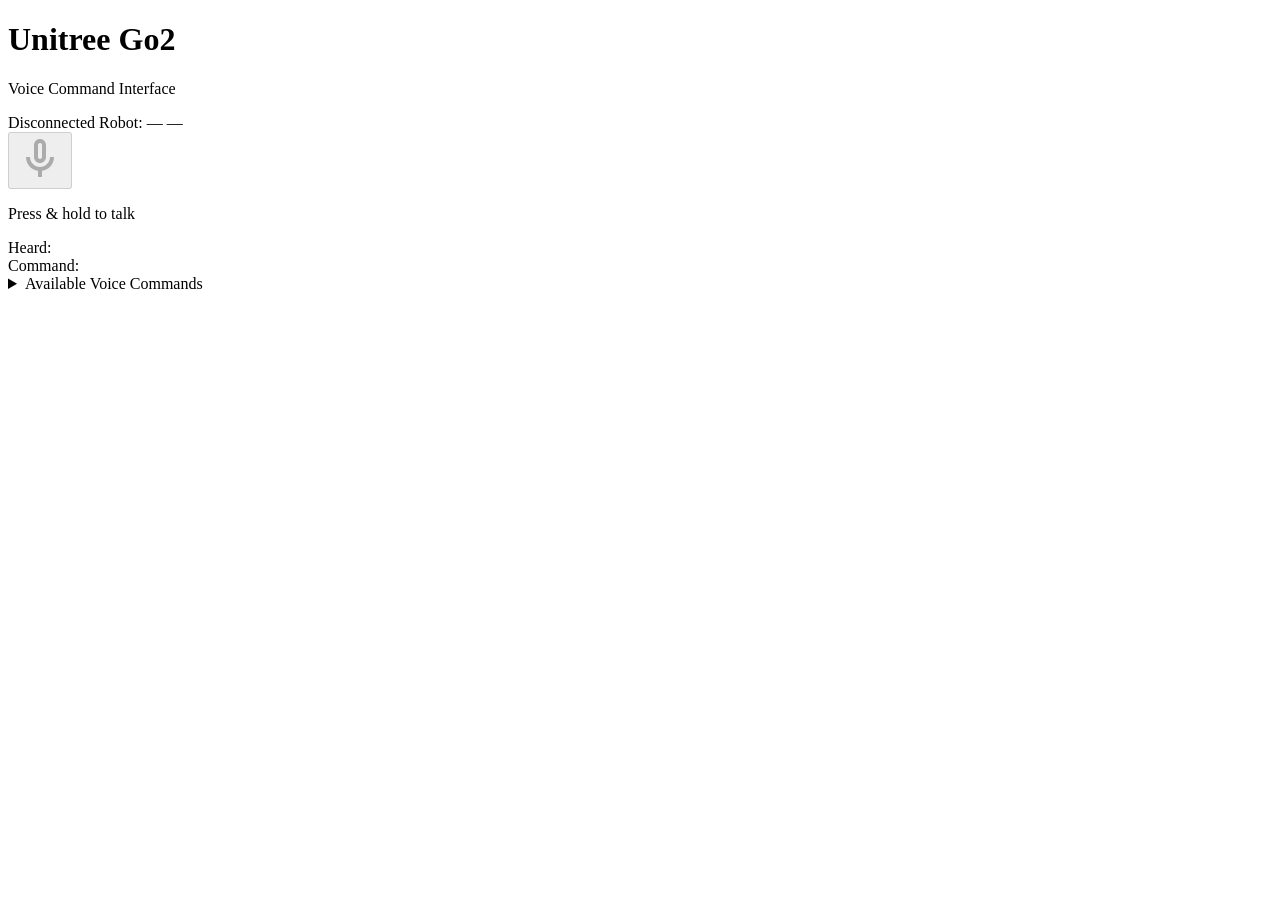
==== voice_control/static/index.html @ e1a419af "Implement voice control interface for Unitree Go2 with command parsing and WebSocket support" ====
<!DOCTYPE html>
<html lang="en">
<head>
    <meta charset="UTF-8">
    <meta name="viewport" content="width=device-width, initial-scale=1.0">
    <title>Unitree Go2 — Voice Control</title>
    <link rel="stylesheet" href="/style.css">
</head>
<body>
    <div class="container">
        <header>
            <h1>Unitree Go2</h1>
            <p class="subtitle">Voice Command Interface</p>
        </header>

        <div id="status-bar">
            <span id="ws-status" class="status-indicator disconnected">Disconnected</span>
            <span id="robot-status" class="status-indicator disconnected">Robot: —</span>
            <span id="model-info" class="status-indicator">—</span>
        </div>

        <div id="push-to-talk-wrapper">
            <button id="ptt-btn" disabled>
                <svg id="mic-icon" viewBox="0 0 24 24" width="48" height="48">
                    <path fill="currentColor" d="M12 14c1.66 0 3-1.34 3-3V5c0-1.66-1.34-3-3-3S9 3.34 9 5v6c0 1.66 1.34 3 3 3zm-1-9c0-.55.45-1 1-1s1 .45 1 1v6c0 .55-.45 1-1 1s-1-.45-1-1V5z"/>
                    <path fill="currentColor" d="M17 11c0 2.76-2.24 5-5 5s-5-2.24-5-5H5c0 3.53 2.61 6.43 6 6.92V21h2v-3.08c3.39-.49 6-3.39 6-6.92h-2z"/>
                </svg>
            </button>
            <p id="ptt-label">Press &amp; hold to talk</p>
        </div>

        <div id="feedback-area">
            <div id="transcription" class="feedback-card hidden">
                <span class="feedback-label">Heard:</span>
                <span id="transcription-text"></span>
            </div>
            <div id="command-matched" class="feedback-card hidden">
                <span class="feedback-label">Command:</span>
                <span id="matched-command"></span>
            </div>
            <div id="command-result" class="feedback-card hidden">
                <span id="result-icon"></span>
                <span id="result-message"></span>
            </div>
            <div id="error-message" class="feedback-card error hidden">
                <span id="error-text"></span>
            </div>
        </div>

        <details id="commands-panel">
            <summary>Available Voice Commands</summary>
            <div id="commands-list"></div>
        </details>
    </div>

    <script src="/app.js"></script>
</body>
</html>
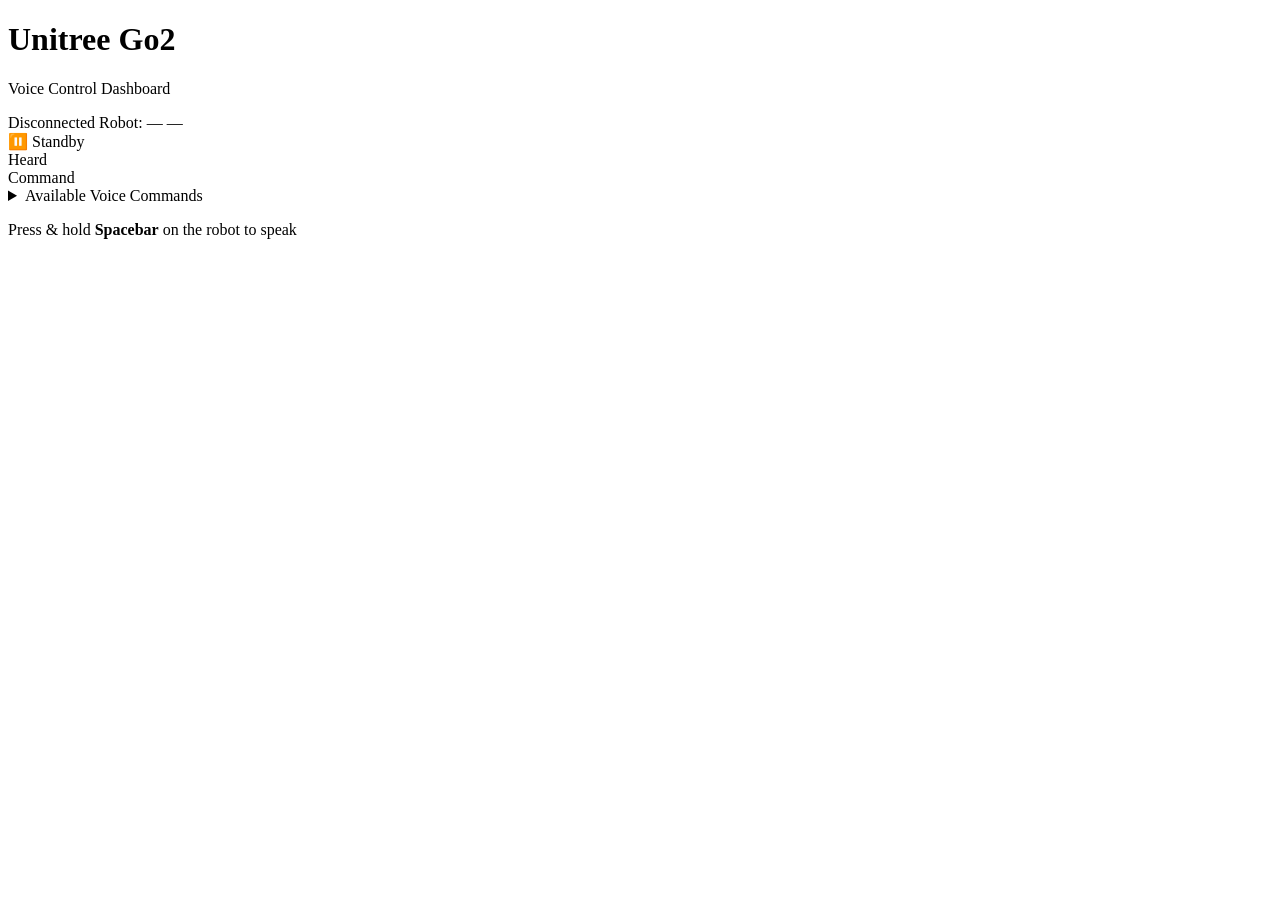
==== commit 0b50a472: "Add audio recording and keyboard listener functionality with UI updates" ====
--- a/voice_control/static/index.html
+++ b/voice_control/static/index.html
@@ -3,14 +3,14 @@
 <head>
     <meta charset="UTF-8">
     <meta name="viewport" content="width=device-width, initial-scale=1.0">
-    <title>Unitree Go2 — Voice Control</title>
+    <title>Unitree Go2 — Voice Control Dashboard</title>
     <link rel="stylesheet" href="/style.css">
 </head>
 <body>
     <div class="container">
         <header>
             <h1>Unitree Go2</h1>
-            <p class="subtitle">Voice Command Interface</p>
+            <p class="subtitle">Voice Control Dashboard</p>
         </header>
 
         <div id="status-bar">
@@ -19,31 +19,28 @@
             <span id="model-info" class="status-indicator">—</span>
         </div>
 
-        <div id="push-to-talk-wrapper">
-            <button id="ptt-btn" disabled>
-                <svg id="mic-icon" viewBox="0 0 24 24" width="48" height="48">
-                    <path fill="currentColor" d="M12 14c1.66 0 3-1.34 3-3V5c0-1.66-1.34-3-3-3S9 3.34 9 5v6c0 1.66 1.34 3 3 3zm-1-9c0-.55.45-1 1-1s1 .45 1 1v6c0 .55-.45 1-1 1s-1-.45-1-1V5z"/>
-                    <path fill="currentColor" d="M17 11c0 2.76-2.24 5-5 5s-5-2.24-5-5H5c0 3.53 2.61 6.43 6 6.92V21h2v-3.08c3.39-.49 6-3.39 6-6.92h-2z"/>
-                </svg>
-            </button>
-            <p id="ptt-label">Press &amp; hold to talk</p>
+        <div id="live-status">
+            <div id="state-card" class="status-card idle">
+                <span id="state-icon">⏸️</span>
+                <span id="state-text">Standby</span>
+            </div>
         </div>
 
         <div id="feedback-area">
             <div id="transcription" class="feedback-card hidden">
-                <span class="feedback-label">Heard:</span>
-                <span id="transcription-text"></span>
+                <span class="feedback-label">Heard</span>
+                <span id="transcription-text" class="feedback-value"></span>
             </div>
             <div id="command-matched" class="feedback-card hidden">
-                <span class="feedback-label">Command:</span>
-                <span id="matched-command"></span>
+                <span class="feedback-label">Command</span>
+                <span id="matched-command" class="feedback-value"></span>
             </div>
             <div id="command-result" class="feedback-card hidden">
-                <span id="result-icon"></span>
-                <span id="result-message"></span>
+                <span id="result-icon" class="feedback-value"></span>
+                <span id="result-message" class="feedback-value"></span>
             </div>
             <div id="error-message" class="feedback-card error hidden">
-                <span id="error-text"></span>
+                <span id="error-text" class="feedback-value"></span>
             </div>
         </div>
 
@@ -51,6 +48,10 @@
             <summary>Available Voice Commands</summary>
             <div id="commands-list"></div>
         </details>
+
+        <footer>
+            <p class="hint">Press & hold <strong>Spacebar</strong> on the robot to speak</p>
+        </footer>
     </div>
 
     <script src="/app.js"></script>
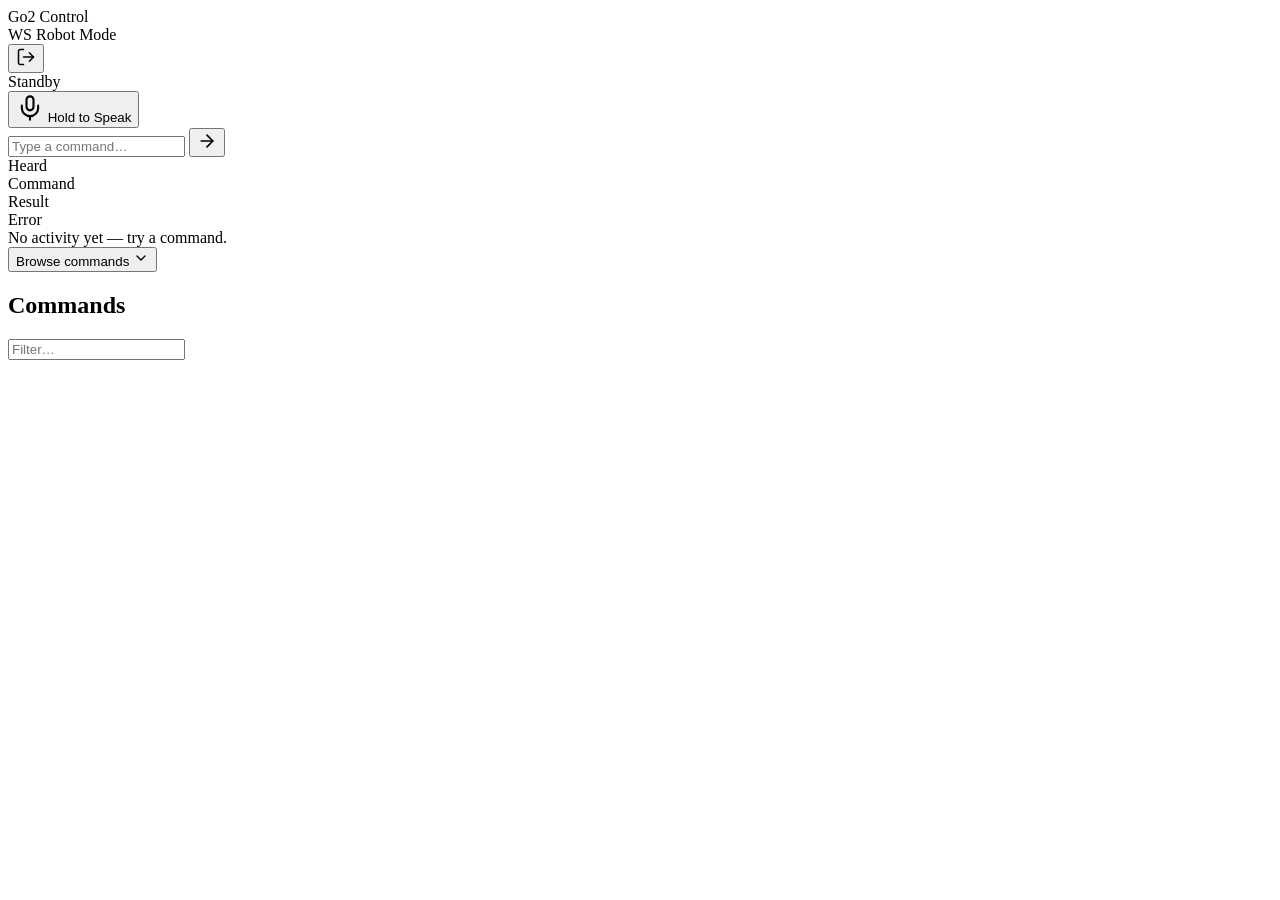
==== commit 53ba6232: "feat: redesign voice control dashboard and add login functionality" ====
--- a/voice_control/static/index.html
+++ b/voice_control/static/index.html
@@ -2,56 +2,101 @@
 <html lang="en">
 <head>
     <meta charset="UTF-8">
-    <meta name="viewport" content="width=device-width, initial-scale=1.0">
-    <title>Unitree Go2 — Voice Control Dashboard</title>
+    <meta name="viewport" content="width=device-width, initial-scale=1.0, maximum-scale=1.0, user-scalable=no, viewport-fit=cover">
+    <meta name="theme-color" content="#dfe7f5">
+    <title>Go2 Control</title>
     <link rel="stylesheet" href="/style.css">
 </head>
 <body>
-    <div class="container">
-        <header>
-            <h1>Unitree Go2</h1>
-            <p class="subtitle">Voice Control Dashboard</p>
+    <div class="aurora">
+        <div class="blob b1"></div>
+        <div class="blob b2"></div>
+        <div class="blob b3"></div>
+    </div>
+
+    <div class="app">
+        <header class="topbar glass">
+            <div class="brand">
+                <span class="brand-dot"></span>
+                <span class="brand-name">Go2 Control</span>
+            </div>
+            <div class="status-pills">
+                <span id="ws-status"    class="pill">WS</span>
+                <span id="robot-status" class="pill">Robot</span>
+                <span id="mode-status"  class="pill">Mode</span>
+            </div>
+            <button id="logout-btn" class="icon-btn" title="Sign out" aria-label="Sign out">
+                <svg viewBox="0 0 24 24" width="20" height="20" fill="none" stroke="currentColor" stroke-width="1.8" stroke-linecap="round" stroke-linejoin="round">
+                    <path d="M9 21H5a2 2 0 0 1-2-2V5a2 2 0 0 1 2-2h4"/>
+                    <polyline points="16 17 21 12 16 7"/><line x1="21" y1="12" x2="9" y2="12"/>
+                </svg>
+            </button>
         </header>
 
-        <div id="status-bar">
-            <span id="ws-status" class="status-indicator disconnected">Disconnected</span>
-            <span id="robot-status" class="status-indicator disconnected">Robot: —</span>
-            <span id="model-info" class="status-indicator">—</span>
-        </div>
+        <main class="main">
+            <section class="control-panel">
+                <div id="state-card" class="state glass idle">
+                    <span id="state-icon" class="state-dot"></span>
+                    <span id="state-text">Standby</span>
+                </div>
 
-        <div id="live-status">
-            <div id="state-card" class="status-card idle">
-                <span id="state-icon">⏸️</span>
-                <span id="state-text">Standby</span>
-            </div>
-        </div>
+                <button id="record-btn" class="record glass">
+                    <svg class="mic-icon" viewBox="0 0 24 24" width="28" height="28" fill="none" stroke="currentColor" stroke-width="1.8" stroke-linecap="round" stroke-linejoin="round">
+                        <rect x="9" y="2" width="6" height="12" rx="3"/>
+                        <path d="M5 10v2a7 7 0 0 0 14 0v-2"/>
+                        <line x1="12" y1="19" x2="12" y2="22"/>
+                    </svg>
+                    <span class="record-label">Hold to Speak</span>
+                </button>
 
-        <div id="feedback-area">
-            <div id="transcription" class="feedback-card hidden">
-                <span class="feedback-label">Heard</span>
-                <span id="transcription-text" class="feedback-value"></span>
-            </div>
-            <div id="command-matched" class="feedback-card hidden">
-                <span class="feedback-label">Command</span>
-                <span id="matched-command" class="feedback-value"></span>
-            </div>
-            <div id="command-result" class="feedback-card hidden">
-                <span id="result-icon" class="feedback-value"></span>
-                <span id="result-message" class="feedback-value"></span>
-            </div>
-            <div id="error-message" class="feedback-card error hidden">
-                <span id="error-text" class="feedback-value"></span>
-            </div>
-        </div>
+                <form id="text-form" class="input-row glass">
+                    <input id="text-cmd" type="text" placeholder="Type a command…" autocomplete="off" autocapitalize="none" autocorrect="off">
+                    <button id="send-btn" type="submit" class="btn-icon" aria-label="Send">
+                        <svg viewBox="0 0 24 24" width="20" height="20" fill="none" stroke="currentColor" stroke-width="2" stroke-linecap="round" stroke-linejoin="round">
+                            <line x1="5" y1="12" x2="19" y2="12"/>
+                            <polyline points="12 5 19 12 12 19"/>
+                        </svg>
+                    </button>
+                </form>
 
-        <details id="commands-panel">
-            <summary>Available Voice Commands</summary>
-            <div id="commands-list"></div>
-        </details>
+                <div id="feedback" class="feedback glass">
+                    <div id="transcription" class="fb-row hidden">
+                        <span class="fb-label">Heard</span>
+                        <span id="transcription-text" class="fb-val"></span>
+                    </div>
+                    <div id="command-matched" class="fb-row hidden">
+                        <span class="fb-label">Command</span>
+                        <span id="matched-command" class="fb-val matched"></span>
+                    </div>
+                    <div id="command-result" class="fb-row hidden">
+                        <span class="fb-label">Result</span>
+                        <span id="result-message" class="fb-val"></span>
+                    </div>
+                    <div id="error-message" class="fb-row error hidden">
+                        <span class="fb-label">Error</span>
+                        <span id="error-text" class="fb-val"></span>
+                    </div>
+                    <div id="feedback-empty" class="fb-empty">No activity yet — try a command.</div>
+                </div>
 
-        <footer>
-            <p class="hint">Press & hold <strong>Spacebar</strong> on the robot to speak</p>
-        </footer>
+                <button id="cmd-toggle" class="cmd-toggle glass" type="button">
+                    <span>Browse commands</span>
+                    <svg viewBox="0 0 24 24" width="16" height="16" fill="none" stroke="currentColor" stroke-width="2" stroke-linecap="round" stroke-linejoin="round">
+                        <polyline points="6 9 12 15 18 9"/>
+                    </svg>
+                </button>
+            </section>
+
+            <aside id="cmd-panel" class="cmd-panel glass">
+                <div class="cmd-panel-header">
+                    <h2>Commands</h2>
+                    <input id="cmd-filter" type="search" placeholder="Filter…" autocomplete="off" autocapitalize="none">
+                </div>
+                <div id="commands-list" class="cmd-list"></div>
+            </aside>
+        </main>
+
+        <div id="cmd-sheet-backdrop" class="sheet-backdrop hidden"></div>
     </div>
 
     <script src="/app.js"></script>
